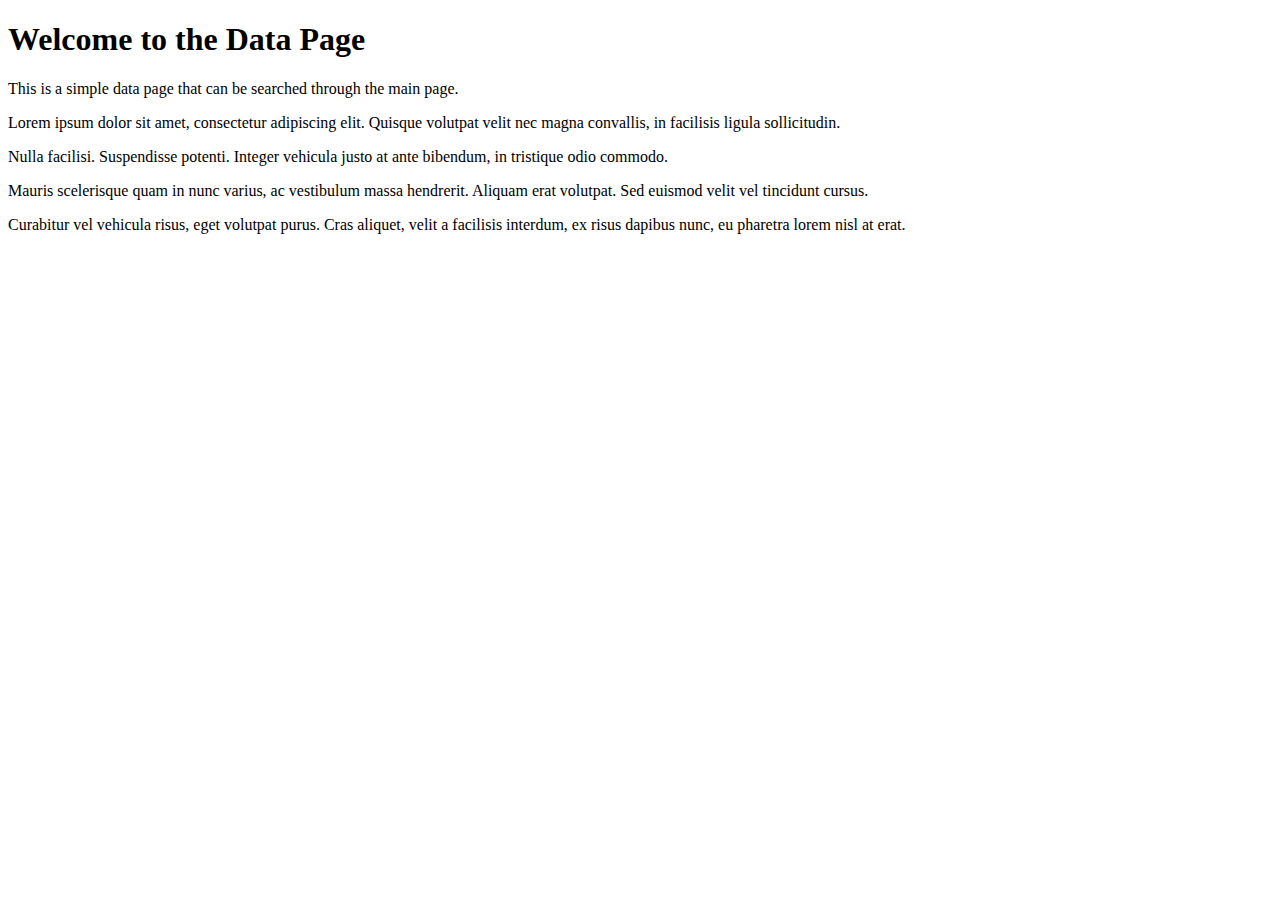
==== data.html @ 75665be3 "Add files via upload" ====
<!DOCTYPE html>
<html lang="en">
<head>
    <meta charset="UTF-8">
    <meta name="viewport" content="width=device-width, initial-scale=1.0">
    <title>Data Page</title>
</head>
<body>
    <h1>Welcome to the Data Page</h1>
    <p>This is a simple data page that can be searched through the main page.</p>
    <p>Lorem ipsum dolor sit amet, consectetur adipiscing elit. Quisque volutpat velit nec magna convallis, in facilisis ligula sollicitudin.</p>
    <p>Nulla facilisi. Suspendisse potenti. Integer vehicula justo at ante bibendum, in tristique odio commodo.</p>
    <p>Mauris scelerisque quam in nunc varius, ac vestibulum massa hendrerit. Aliquam erat volutpat. Sed euismod velit vel tincidunt cursus.</p>
    <p>Curabitur vel vehicula risus, eget volutpat purus. Cras aliquet, velit a facilisis interdum, ex risus dapibus nunc, eu pharetra lorem nisl at erat.</p>
</body>
</html>
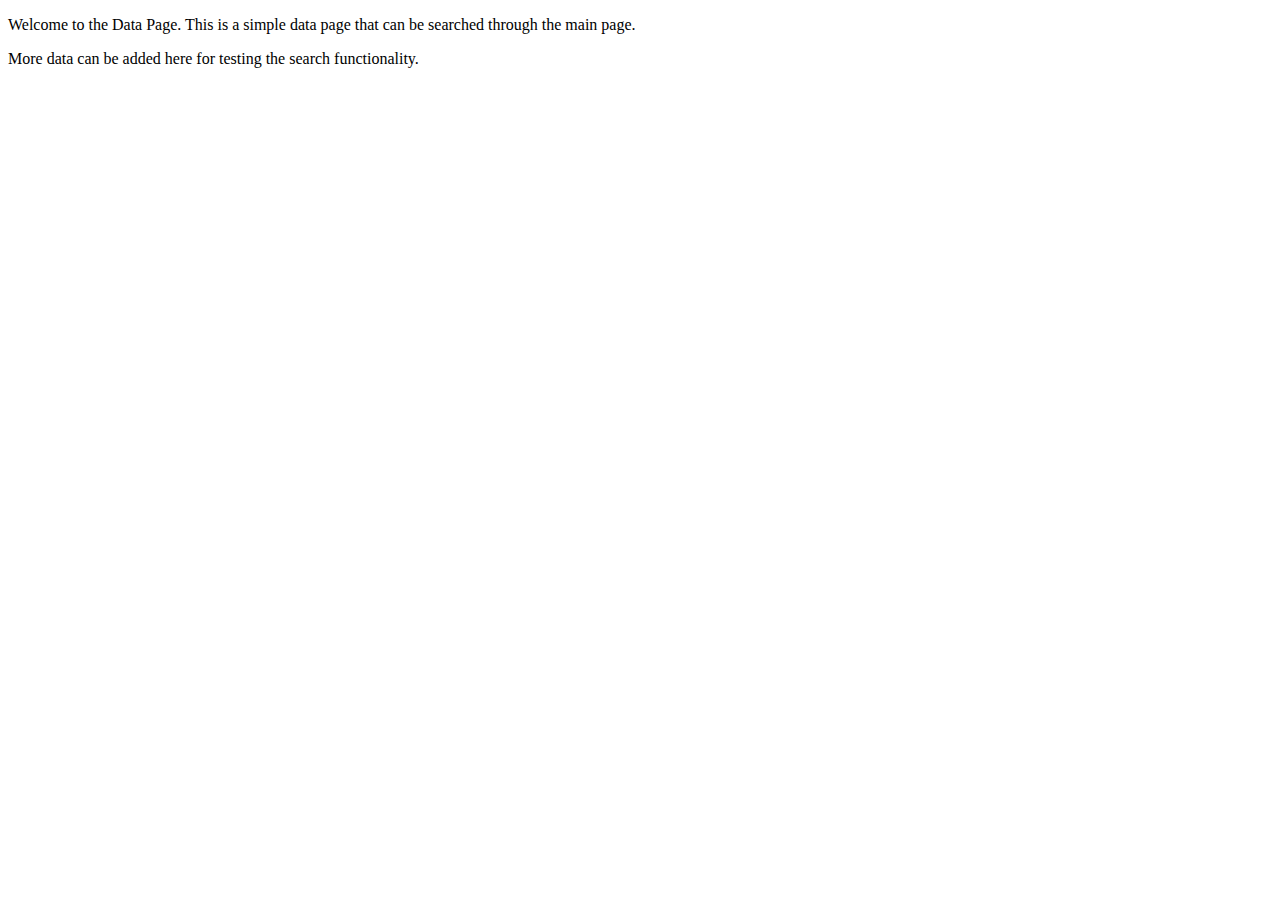
==== commit 548f686d: "Update data.html" ====
--- a/data.html
+++ b/data.html
@@ -2,15 +2,10 @@
 <html lang="en">
 <head>
     <meta charset="UTF-8">
-    <meta name="viewport" content="width=device-width, initial-scale=1.0">
     <title>Data Page</title>
 </head>
 <body>
-    <h1>Welcome to the Data Page</h1>
-    <p>This is a simple data page that can be searched through the main page.</p>
-    <p>Lorem ipsum dolor sit amet, consectetur adipiscing elit. Quisque volutpat velit nec magna convallis, in facilisis ligula sollicitudin.</p>
-    <p>Nulla facilisi. Suspendisse potenti. Integer vehicula justo at ante bibendum, in tristique odio commodo.</p>
-    <p>Mauris scelerisque quam in nunc varius, ac vestibulum massa hendrerit. Aliquam erat volutpat. Sed euismod velit vel tincidunt cursus.</p>
-    <p>Curabitur vel vehicula risus, eget volutpat purus. Cras aliquet, velit a facilisis interdum, ex risus dapibus nunc, eu pharetra lorem nisl at erat.</p>
+    <p>Welcome to the Data Page. This is a simple data page that can be searched through the main page.</p>
+    <p>More data can be added here for testing the search functionality.</p>
 </body>
 </html>
